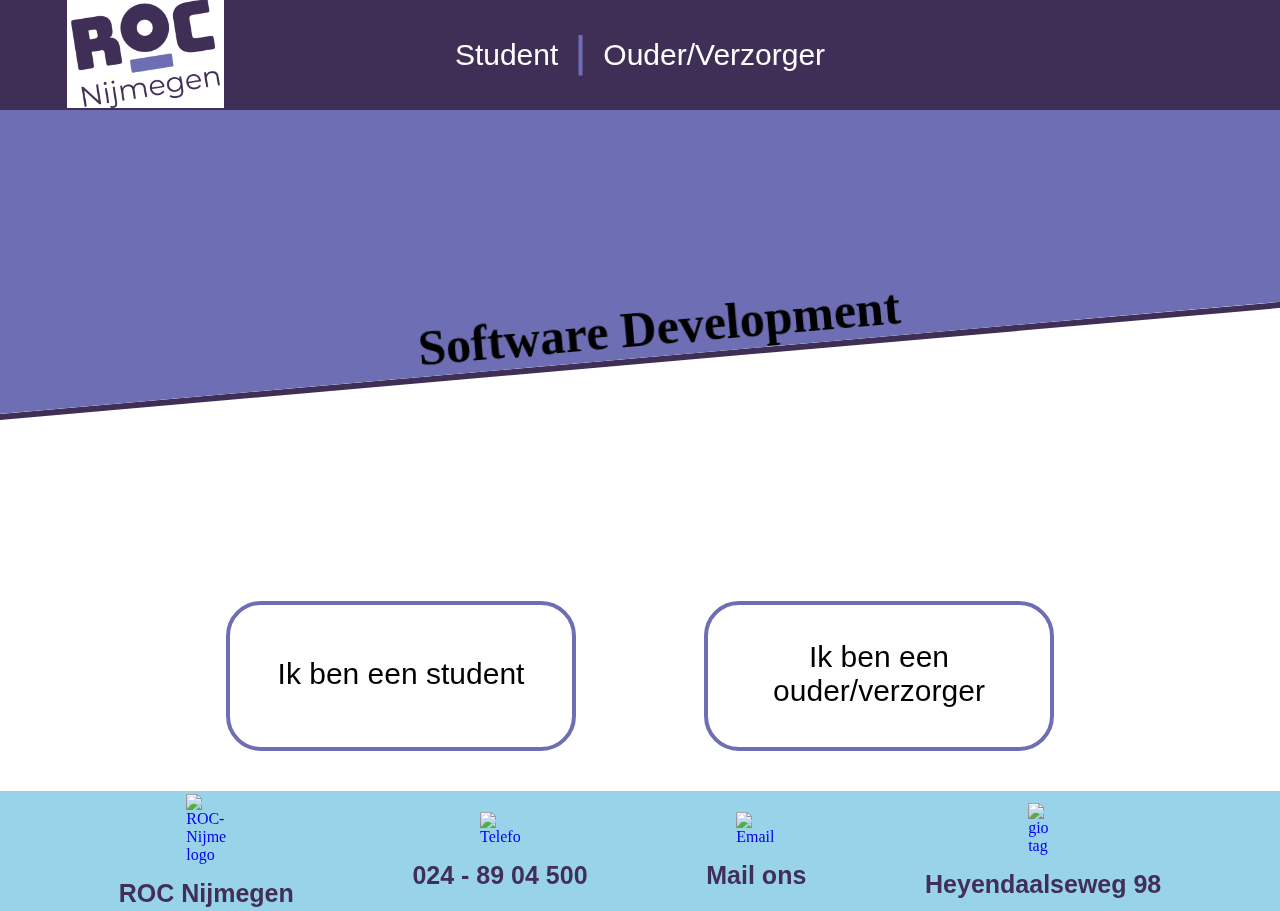
==== index.html @ 9a6e86d3 "Projectweek" ====
<!DOCTYPE html>
<html lang="en">
<head>
    <meta charset="UTF-8">
    <meta name="viewport" content="width=device-width, initial-scale=1.0">
    <title>Home | ROC</title>
    <link rel="stylesheet" href="style.css">
</head>
<body>

    <header class="center">
        <a href="index.html">
            <img class="logo" src="Images/roc-nijmegen-logo-2024.png" alt="Logo van ROC Nijmegen">
        </a>
        <nav class=" nav center">
            <a href="studenten.html" class="nav-txt">Student</a>
            <img class="" src="Images/nav-streep.png" alt="">
            <a href="ouders.html" class="nav-txt">Ouder/Verzorger</a>
        </nav>
        <div class="logo-box"></div>
    </header>

    <div class="spacing-container">
        <div class="rb-container center">
            <div class="rotated-box center column">
                <h1 class="login-txt">ROC</h1>
                <h1 class="login-txt2">Software Development</h1>
            </div>
        </div>
    </div>

    <div class="login-container center">
        <a href="studenten.html"><button class="login-button">
            <p class="button-txt">Ik ben een student</p>
            <img class="login-streep" src="Images/login-streep.png">
        </button></a>
        <a href="ouders.html"><button class="login-button">
            <p class="button-txt">Ik ben een ouder/verzorger</p>
            <img class="login-streep" src="Images/login-streep.png">
        </button></a>
    </div>

    <footer class="footer">
        <a class="footer-box" target="_blank" href="https://www.roc-nijmegen.nl/mbo-opleidingen/ict-media/ict/software-developer-bol">
            <img class="logo-footer-roc" src="images/roc-nijmegen-logo-2024.png" alt="ROC-Nijmegen logo">
            <p class="tekst-footer">ROC Nijmegen</p>
        </a>
        
        <a href="tel:0248904500" class="footer-box">
            <img class="logo-footer-phone"  src="images/phone_icon_136322.webp" alt="Telefoon">
            <p class="tekst-footer">024 - 89 04 500</p>
        </a>
        <a target="_blank" href="https://www.roc-nijmegen.nl/contact" class="footer-box">
            <img class="logo-footer-mail"  src="images/free-mail-icon-142-thumb.png" alt="Email">
            <p class="tekst-footer">Mail ons</p>
        </a>
        <a target="_blank" href="https://www.google.com/maps?client=opera&hs=zVE&sca_esv=709b511fa7f06afb&sxsrf=ADLYWIKxeBn1F6IumVu26MorHLXyTIJa-g:1731490968317&uact=5&gs_lp=[base64]&um=1&ie=UTF-8&fb=1&gl=nl&sa=X&geocode=KVkeg1hHCcdHMQU13ulMYWxg&daddr=Heyendaalseweg+98,+6525+EE+Nijmegen" class="footer-box">
            <img class="logo-footer-adderess"  src="images/25613.png" alt="gio tag">
            <p class="tekst-footer">Heyendaalseweg 98</p>
        </a>
      </footer>
</body>
</html>
---- style.css ----
* {
    padding: 0px;
    margin: 0px;
    overflow-x: hidden;
    cursor: default;
}

header {
    width: 100vw;
    height: 110px;
    background-color: #3F2E56;
    overflow-y: hidden;
}

nav {
    width: 65vw;
    height: 110px;
    background-color: #3F2E56;
}

.center {
    display: flex;
    align-items: center;
    justify-content: center;
}

.column {
    display: flex;
    flex-direction: column;
}

.row {
    display: flex;
    flex-direction: row;
}


.head-txt {
    font-family: Arial;
    font-size: 65px;
}

.sub-txt {
    font-family: Arial;
    font-size: 45px;
}

.crooked-bar {
    position: absolute;
    width: 150vw;
    height: auto;
    left: -500px;
    z-index: -1;
    top: 300px;
    overflow: hidden;
}

.jumpto {
    font-family: Arial;
    color: #ffffff;
}

.jumptolink {
    font-family: Arial;
    color: #ffffff;
    font-size: larger;
    text-decoration: none;
    transition: all 0.3s;
    font-size: 23px;
} .jumptolink:hover {
    color: #6E6EB4;
    transition: all 0.3s;
}

/* -----------------------------s1------------------------------ */

.logo {
    width: auto;
    height: 110px;
    background-color: #ffffff;
}

.nav {
    gap: 20px;
}

.nav-txt {
    font-family: Arial;
    font-size: 30px;
    color: #FFFFFF;
    cursor: pointer;
    transition: all 0.3s;
    text-decoration: none;
    text-align: center;
} .nav-txt:hover {
    scale: 1.1;
    transition: all 0.3s;
}

.logo-box {
    height: 110px;
    width: 157.14px;
}

/* -----------------------------s2------------------------------ */

.spacing-container {
    height: 450px;
}

.rb-container {
    width: 100vw;
}

.rotated-box {
    position: absolute;
    width: 120vw;
    height: 500px;
    background-color: #6E6EB4;
    transform: rotate(-5deg);
    z-index: -1;
    border-bottom: #3F2E56 solid 6px;
    justify-content: flex-end;
}

.login-txt {
    transform: translate(0, 155px);
    font-family: Arial;
    font-size: 75px;
    color: #3F2E56;
}

.login-txt2 {
    font-size: 50px;
}

/* -----------------------------s3------------------------------ */

.login-container {
    width: 100vw;
    gap: 10vw;
    flex-wrap: wrap;
    height: 231px;
}

.login-button {
    font-size: 30px;
    height: 150px;
    width: 350px;
    border-radius: 35px;
    cursor: pointer;
    border: solid #6E6EB4 4px;
    background-color: #ffffff;
    transition: all 0.3s;
}

.login-button:hover {
    background-color: #9e9e9e6b;
    transition: all 0.3s;
}

.button-txt {
    font-family: Arial;
    transform: translate(0, 15px);
    transition: all 0.5s;
}

.login-streep {
    width: 0px;
    height: 5px;
    transition: all 0.5s;
}

.login-button:hover .login-streep {
        transition: all 0.5s;
        width: 250px;
}

.login-button:hover .button-txt {
    transform: translate(0, 0);
    transition: all 0.5s;
}

/* -----------------------------s4------------------------------ */

.section-4 {
    height: 500px;
    width: 100vw;
    justify-content: space-evenly;
    flex-wrap: wrap;
    gap: 20px;
}

.parent-infotxt {
    color: #412F57;
    gap: 20px;
}

.double-row {
    width: 600px;
}

.parent-infosub {
    font-family: Arial;
}

.cutout {
    border-radius: 135px;
    height: 250px;
    width: 500px;
    border: solid 5px #000000;
    overflow-y: hidden;
}

.front-school {
    width: 500px;
    height: auto;
}

/* -----------------------------s5------------------------------ */

.section-5 {
    height: 500px;
    width: 100vw;
    gap: 75px;
}

.s5gap {
    gap: 8vw;
    flex-wrap: wrap;
}

.open-daybox {
    font-size: 30px;
    height: 150px;
    width: 350px;
    border-radius: 35px;
    cursor: pointer;
    border: solid #6E6EB4 4px;
    background-color: #ffffff;
    gap: 15px;
}

.odbox-txt1 {
    font-family: Arial;
}

.odbox-txt2 {
    font-family: Arial;
    font-size: 20px;
}

.odbox-txt3 {
    font-family: Arial;
    font-size: 25px;
}

/* -----------------------------s6------------------------------ */

.section-6 {
    height: 700px;
    width: 100vw;
    gap: 50px;
}

.important-info-head {
    width: 80vw;
}

.important-info-cont {
    gap: 250px;
}

.important-information {
    font-family: Arial;
    font-size: 25px;
}

.roc-logo2 {
    height: 400px;
    width: auto;
}

/* -----------------------------s7------------------------------ */

.section-7 {
    height: 700px;
    gap: 40px;
}

.internship-cont {
    width: 800px;
    gap: 25px;
    text-align: center;
}

.internship-text {
    border: solid #000000 3px;
    padding: 10px;
    border-radius: 25px;
    background-color: #6E6EB440;
    color: #412F57;
    font-family: Arial;
    font-size: 25px;
}

/* -----------------------------s8------------------------------ */

.section-8 {
height: 300px;
gap: 20px;
}

.books-txt {
    text-align: center;
    border: solid #000000 3px;
    padding: 10px;
    border-radius: 25px;
    background-color: #6E6EB420;
    color: #412F57;
    font-family: Arial;
    font-size: 25px;
    width: 900px;
}

/* ---------------------------Footer----------------------------- */

.footer {
    height: 120px;
    width: 100vw;
    background-color: #98D3EA;
    display: flex;
    flex-direction: row;
    justify-content: space-evenly;
}
 
.logo-footer-roc  {
    height: auto;
    width: 40px;
}
 
.logo-footer-adderess {
    height: auto;
    width: 30px;
}
 
.logo-footer-phone {
    height: auto;
    width: 40px;
}
 
.logo-footer-mail {
    height: auto;
    width: 40px;
}
 
.footer-box {
    display: flex;
    flex-direction: column;
    align-items: center;
    justify-content: center;
    gap: 15px;
    text-decoration: none;
}
 
.tekst-footer {
    font-size: 25px;
    font-family: "Arial Rounded MT Bold", "Helvetica Rounded", Arial, sans-serif;
    font-weight: bold;
    color: #412F57;
}

/* ----------------------------s10------------------------------ */

/* ---------------------------colors---------------------------- */

.purp {
    color: #3F2E56;
}

/* ---------------------------frames---------------------------- */

@media only screen and (max-width: 800px) {
    .login-txt {
        font-size: 50px;
        transform: translate(-10px, 120px);
    }

    .login-txt2 {
        font-size: 35px;
        transform: translate(-17.5px);
    }

    .nav {
        width: 0px;
        height: 0px;
    }
}
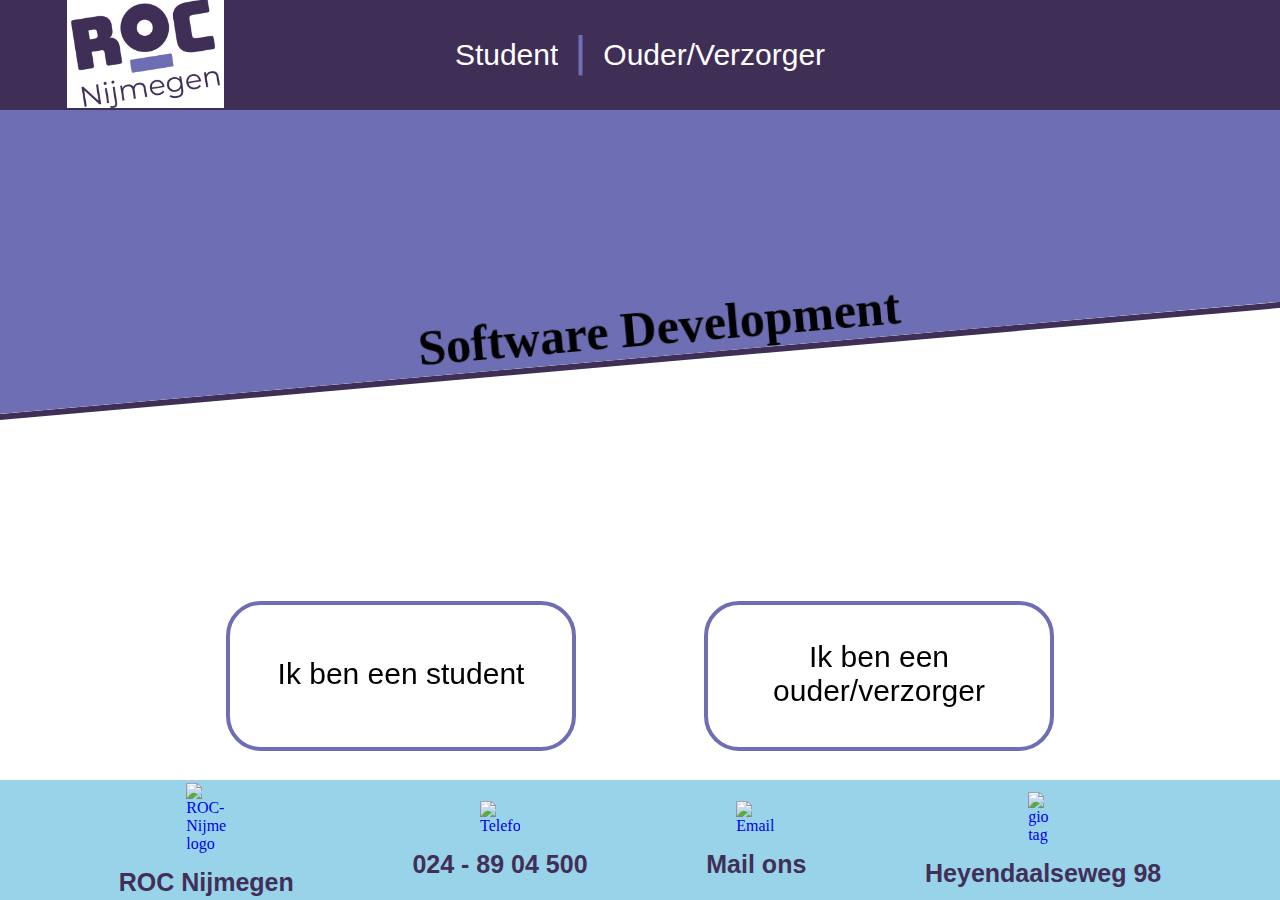
==== commit 6dfc0d07: "." ====
--- a/index.html
+++ b/index.html
@@ -4,7 +4,7 @@
     <meta charset="UTF-8">
     <meta name="viewport" content="width=device-width, initial-scale=1.0">
     <title>Home | ROC</title>
-    <link rel="stylesheet" href="style.css">
+    <link rel="stylesheet" href="css/style.css">
 </head>
 <body>
 
@@ -40,7 +40,7 @@
         </button></a>
     </div>
 
-    <footer class="footer">
+    <footer class="footer footermain">
         <a class="footer-box" target="_blank" href="https://www.roc-nijmegen.nl/mbo-opleidingen/ict-media/ict/software-developer-bol">
             <img class="logo-footer-roc" src="images/roc-nijmegen-logo-2024.png" alt="ROC-Nijmegen logo">
             <p class="tekst-footer">ROC Nijmegen</p>
--- a/css/style.css
+++ b/css/style.css
@@ -0,0 +1,521 @@
+* {
+    padding: 0px;
+    margin: 0px;
+    overflow-x: hidden;
+    cursor: default;
+}
+
+header {
+    width: 100vw;
+    height: 110px;
+    background-color: #3F2E56;
+    overflow-y: hidden;
+}
+
+nav {
+    width: 65vw;
+    height: 110px;
+    background-color: #3F2E56;
+}
+
+.center {
+    display: flex;
+    align-items: center;
+    justify-content: center;
+}
+
+.column {
+    display: flex;
+    flex-direction: column;
+}
+
+.row {
+    display: flex;
+    flex-direction: row;
+}
+
+
+.head-txt {
+    font-family: Arial;
+    font-size: 65px;
+}
+
+.sub-txt {
+    font-family: Arial;
+    font-size: 45px;
+}
+
+.crooked-bar {
+    position: absolute;
+    width: 150vw;
+    height: auto;
+    left: -500px;
+    z-index: -1;
+    top: 300px;
+}
+
+.jumpto {
+    font-family: Arial;
+    color: #ffffff;
+}
+
+.jumptolink {
+    font-family: Arial;
+    color: #ffffff;
+    font-size: larger;
+    text-decoration: none;
+    transition: all 0.3s;
+    font-size: 23px;
+    cursor: pointer;
+} .jumptolink:hover {
+    color: #6E6EB4;
+    transition: all 0.3s;
+}
+
+/* -----------------------------s1------------------------------ */
+
+.logo {
+    width: auto;
+    height: 110px;
+    background-color: #ffffff;
+    cursor: pointer;
+}
+
+.nav {
+    gap: 20px;
+}
+
+.nav-txt {
+    font-family: Arial;
+    font-size: 30px;
+    color: #FFFFFF;
+    cursor: pointer;
+    transition: all 0.3s;
+    text-decoration: none;
+    text-align: center;
+} .nav-txt:hover {
+    scale: 1.1;
+    transition: all 0.3s;
+}
+
+.logo-box {
+    height: 110px;
+    width: 157.14px;
+}
+
+/* -----------------------------s2------------------------------ */
+
+.spacing-container {
+    height: 450px;
+}
+
+.rb-container {
+    width: 100vw;
+}
+
+.rotated-box {
+    position: absolute;
+    width: 120vw;
+    height: 500px;
+    background-color: #6E6EB4;
+    transform: rotate(-5deg);
+    z-index: -1;
+    border-bottom: #3F2E56 solid 6px;
+    justify-content: flex-end;
+}
+
+.login-txt {
+    transform: translate(0, 155px);
+    font-family: Arial;
+    font-size: 75px;
+    color: #3F2E56;
+}
+
+.login-txt2 {
+    font-size: 50px;
+}
+
+/* -----------------------------s3------------------------------ */
+
+.login-container {
+    width: 100vw;
+    gap: 10vw;
+    flex-wrap: wrap;
+    height: 231px;
+}
+
+.login-button {
+    font-size: 30px;
+    height: 150px;
+    width: 350px;
+    border-radius: 35px;
+    cursor: pointer;
+    border: solid #6E6EB4 4px;
+    background-color: #ffffff;
+    transition: all 0.3s;
+}
+
+.login-button:hover {
+    background-color: #9e9e9e6b;
+    transition: all 0.3s;
+}
+
+.button-txt {
+    font-family: Arial;
+    transform: translate(0, 15px);
+    transition: all 0.5s;
+}
+
+.login-streep {
+    width: 0px;
+    height: 5px;
+    transition: all 0.5s;
+}
+
+.login-button:hover .login-streep {
+        transition: all 0.5s;
+        width: 250px;
+}
+
+.login-button:hover .button-txt {
+    transform: translate(0, 0);
+    transition: all 0.5s;
+}
+
+/* -----------------------------s4------------------------------ */
+
+.section-4 {
+    height: 500px;
+    width: 100vw;
+    justify-content: space-evenly;
+    flex-wrap: wrap;
+    gap: 20px;
+}
+
+.parent-infotxt {
+    color: #412F57;
+    gap: 20px;
+}
+
+.double-row {
+    width: 600px;
+}
+
+.parent-infosub {
+    font-family: Arial;
+}
+
+.cutout {
+    border-radius: 135px;
+    height: 250px;
+    width: 500px;
+    border: solid 5px #000000;
+    overflow-y: hidden;
+}
+
+.front-school {
+    width: 500px;
+    height: auto;
+}
+
+/* -----------------------------s5------------------------------ */
+
+.section-5 {
+    height: 500px;
+    width: 100vw;
+    gap: 75px;
+}
+
+.s5gap {
+    gap: 8vw;
+    flex-wrap: wrap;
+}
+
+.open-daybox {
+    font-size: 30px;
+    height: 150px;
+    width: 350px;
+    border-radius: 35px;
+    cursor: pointer;
+    border: solid #6E6EB4 4px;
+    background-color: #ffffff;
+    gap: 15px;
+}
+
+.odbox-txt1 {
+    font-family: Arial;
+}
+
+.odbox-txt2 {
+    font-family: Arial;
+    font-size: 20px;
+}
+
+.odbox-txt3 {
+    font-family: Arial;
+    font-size: 25px;
+}
+
+/* -----------------------------s6------------------------------ */
+
+.section-6 {
+    width: 100vw;
+    height: 500px;
+    display: flex;
+    flex-direction: column;
+    align-items: center;
+    justify-content: center;
+    gap: 25px;
+}
+ 
+.hoofd-tekst-talen {
+    font-size: 55px;
+    font-family: "Arial Rounded MT Bold", "Helvetica Rounded", Arial, sans-serif;
+    font-weight: bold;
+    color: #412F57;
+}
+ 
+.box-talen1 {
+    width: fit-content;
+    height: 66px;
+    border-radius: 33px;
+    background-color: #6e6eb458;
+    display: flex;
+    flex-direction: column;
+    align-items: center;
+    justify-content: center;
+    margin-top: 50px;
+    border: 3px #000000 solid;
+    padding-left: 43px;
+    padding-right: 43px;
+}
+ 
+.tekst-box-talen1 {
+    font-size: 35px;
+    font-family: "Arial Rounded MT Bold", "Helvetica Rounded", Arial, sans-serif;
+    font-weight: bold;
+    color: #412F57;
+}
+ 
+.tekst-box-talen2 {
+    font-size: 35px;
+    font-family: "Arial Rounded MT Bold", "Helvetica Rounded", Arial, sans-serif;
+    font-weight: bold;
+    color: #412F57;
+}
+ 
+.box-talen2 {
+    width: auto;
+    height: 66px;
+    border-radius: 33px;
+    background-color: #6e6eb458;
+    display: flex;
+    flex-direction: column;
+    align-items: center;
+    justify-content: center;
+    border: 3px #000000 solid;
+    gap: 20px;
+    padding-left: 43px;
+    padding-right: 43px;
+}
+
+/* -----------------------------s7------------------------------ */
+
+.section-7 {
+    height: 700px;
+    width: 100vw;
+    gap: 50px;
+}
+
+.important-info-head {
+    width: 80vw;
+}
+
+.important-info-cont {
+    gap: 250px;
+}
+
+.important-information {
+    font-family: Arial;
+    font-size: 25px;
+}
+
+.roc-logo2 {
+    height: 500px;
+    width: auto;
+}
+
+/* -----------------------------s8------------------------------ */
+
+.section-8 {
+    width: 100vw;
+    height: 500px;
+    display: flex;
+    flex-direction: column;
+    align-items: center;
+    justify-content: center;
+    gap: 25px;
+}
+ 
+.tekst-sport-op-maat {
+    height: auto;
+    width: 1500px;
+    display: flex;
+    flex-direction: column;
+    align-items: center;
+    justify-content: center;
+    text-align: center;
+    gap: 55px;
+}
+ 
+.tekst-sport-op-maat-hoofd {
+    font-size: 45px;
+    font-family: "Arial Rounded MT Bold", "Helvetica Rounded", Arial, sans-serif;
+    font-weight: bold;
+    color: #412F57;
+}
+ 
+.tekst-sport-op-maat-tekst {
+    font-size: 25px;
+    font-family: "Arial Rounded MT Bold", "Helvetica Rounded", Arial, sans-serif;
+    font-weight: bold;
+    color: #412F57;
+}
+
+/* -----------------------------s9------------------------------ */
+
+.section-9-row {
+    width: 100vw;
+    justify-content: space-evenly;
+
+}
+
+.internship-box {
+    height: 700px;
+    width: 400px;
+    background-color: #6e6eb485;
+    border-radius: 50px;
+    border: solid #000000 3px;
+    justify-content: space-evenly;
+    text-align: center;
+    font-size: 30px;
+    font-family: Arial;
+    padding: 30px;
+}
+
+.section-9-column {
+    height: 700px;
+    gap: 40px;
+}
+
+.internship-cont {
+    width: 800px;
+    gap: 25px;
+    text-align: center;
+}
+
+.internship-text {
+    border: solid #000000 3px;
+    padding: 10px;
+    border-radius: 25px;
+    background-color: #6E6EB440;
+    color: #412F57;
+    font-family: Arial;
+    font-size: 25px;
+}
+
+/* -----------------------------s10------------------------------ */
+
+.section-10 {
+height: 300px;
+gap: 20px;
+}
+
+.books-txt {
+    text-align: center;
+    border: solid #000000 3px;
+    padding: 10px;
+    border-radius: 25px;
+    background-color: #6E6EB420;
+    color: #412F57;
+    font-family: Arial;
+    font-size: 25px;
+    width: 900px;
+}
+
+/* ---------------------------Footer----------------------------- */
+
+.footer {
+    height: 120px;
+    width: 100vw;
+    background-color: #98D3EA;
+    display: flex;
+    flex-direction: row;
+    justify-content: space-evenly;
+}
+
+.footermain {
+    position: absolute;
+    bottom: 0;
+}
+ 
+.logo-footer-roc  {
+    height: auto;
+    width: 40px;
+}
+ 
+.logo-footer-adderess {
+    height: auto;
+    width: 30px;
+}
+ 
+.logo-footer-phone {
+    height: auto;
+    width: 40px;
+}
+ 
+.logo-footer-mail {
+    height: auto;
+    width: 40px;
+}
+ 
+.footer-box {
+    display: flex;
+    flex-direction: column;
+    align-items: center;
+    justify-content: center;
+    gap: 15px;
+    text-decoration: none;
+}
+ 
+.tekst-footer {
+    font-size: 25px;
+    font-family: "Arial Rounded MT Bold", "Helvetica Rounded", Arial, sans-serif;
+    font-weight: bold;
+    color: #412F57;
+}
+
+/* ---------------------------colors---------------------------- */
+
+.purp {
+    color: #3F2E56;
+}
+
+/* ---------------------------frames---------------------------- */
+
+@media only screen and (max-width: 800px) {
+    .login-txt {
+        font-size: 50px;
+        transform: translate(-10px, 120px);
+    }
+
+    .login-txt2 {
+        font-size: 35px;
+        transform: translate(-17.5px);
+    }
+
+    .nav {
+        width: 0px;
+        height: 0px;
+    }
+}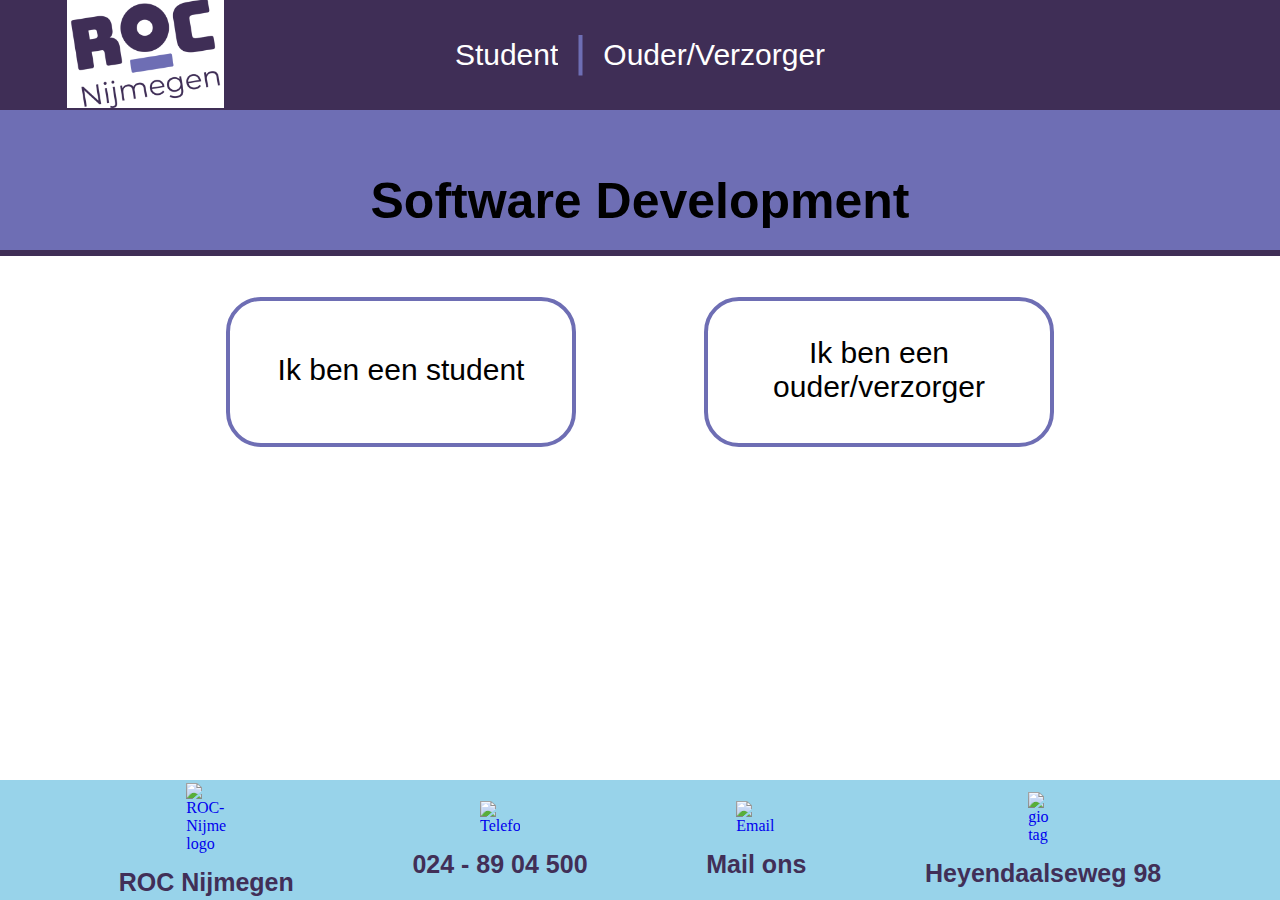
==== commit 104eb295: "." ====
--- a/index.html
+++ b/index.html
@@ -20,13 +20,8 @@
         <div class="logo-box"></div>
     </header>
 
-    <div class="spacing-container">
-        <div class="rb-container center">
-            <div class="rotated-box center column">
-                <h1 class="login-txt">ROC</h1>
-                <h1 class="login-txt2">Software Development</h1>
-            </div>
-        </div>
+    <div class="straight-box center column">
+        <h1 class="login-txt">Software Development</h1>
     </div>
 
     <div class="login-container center">
--- a/css/style.css
+++ b/css/style.css
@@ -43,15 +43,6 @@
 .sub-txt {
     font-family: Arial;
     font-size: 45px;
-}
-
-.crooked-bar {
-    position: absolute;
-    width: 150vw;
-    height: auto;
-    left: -500px;
-    z-index: -1;
-    top: 300px;
 }
 
 .jumpto {
@@ -105,34 +96,18 @@
 
 /* -----------------------------s2------------------------------ */
 
-.spacing-container {
-    height: 450px;
-}
-
-.rb-container {
-    width: 100vw;
-}
-
-.rotated-box {
-    position: absolute;
-    width: 120vw;
-    height: 500px;
+.straight-box {
+    width: 100vw;
+    height: 120px;
     background-color: #6E6EB4;
-    transform: rotate(-5deg);
-    z-index: -1;
     border-bottom: #3F2E56 solid 6px;
     justify-content: flex-end;
+    padding-bottom: 20px;
 }
 
 .login-txt {
-    transform: translate(0, 155px);
-    font-family: Arial;
-    font-size: 75px;
-    color: #3F2E56;
-}
-
-.login-txt2 {
     font-size: 50px;
+    font-family: Arial;
 }
 
 /* -----------------------------s3------------------------------ */
@@ -236,7 +211,6 @@
     height: 150px;
     width: 350px;
     border-radius: 35px;
-    cursor: pointer;
     border: solid #6E6EB4 4px;
     background-color: #ffffff;
     gap: 15px;
@@ -328,7 +302,7 @@
 }
 
 .important-info-head {
-    width: 80vw;
+    width: 1300px;
 }
 
 .important-info-cont {
@@ -462,21 +436,25 @@
 .logo-footer-roc  {
     height: auto;
     width: 40px;
+    cursor: pointer;
 }
  
 .logo-footer-adderess {
     height: auto;
     width: 30px;
+    cursor: pointer;
 }
  
 .logo-footer-phone {
     height: auto;
     width: 40px;
+    cursor: pointer;
 }
  
 .logo-footer-mail {
     height: auto;
     width: 40px;
+    cursor: pointer;
 }
  
 .footer-box {
@@ -486,6 +464,7 @@
     justify-content: center;
     gap: 15px;
     text-decoration: none;
+    cursor: pointer;
 }
  
 .tekst-footer {
@@ -493,6 +472,7 @@
     font-family: "Arial Rounded MT Bold", "Helvetica Rounded", Arial, sans-serif;
     font-weight: bold;
     color: #412F57;
+    cursor: pointer;
 }
 
 /* ---------------------------colors---------------------------- */
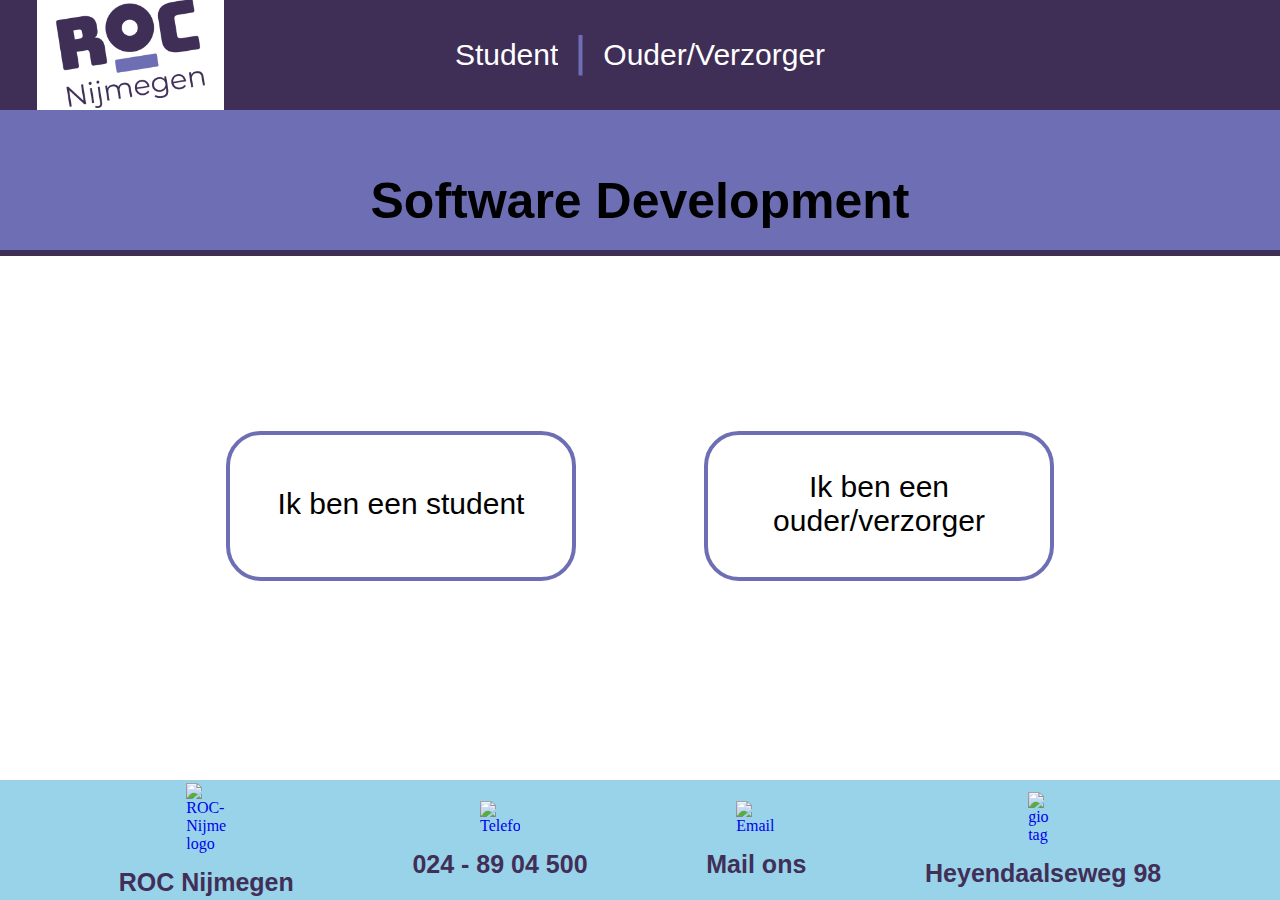
==== commit 36f3cb92: "." ====
--- a/index.html
+++ b/index.html
@@ -8,7 +8,7 @@
 </head>
 <body>
 
-    <header class="center">
+    <header class="header center">
         <a href="index.html">
             <img class="logo" src="Images/roc-nijmegen-logo-2024.png" alt="Logo van ROC Nijmegen">
         </a>
--- a/css/style.css
+++ b/css/style.css
@@ -70,6 +70,11 @@
     height: 110px;
     background-color: #ffffff;
     cursor: pointer;
+    padding: 15px;
+}
+
+.header {
+    overflow: hidden;
 }
 
 .nav {
@@ -92,6 +97,7 @@
 .logo-box {
     height: 110px;
     width: 157.14px;
+    padding: 15px;
 }
 
 /* -----------------------------s2------------------------------ */
@@ -116,7 +122,7 @@
     width: 100vw;
     gap: 10vw;
     flex-wrap: wrap;
-    height: 231px;
+    height: 500px;
 }
 
 .login-button {
@@ -196,7 +202,7 @@
 /* -----------------------------s5------------------------------ */
 
 .section-5 {
-    height: 500px;
+    height: fit-content;
     width: 100vw;
     gap: 75px;
 }
@@ -230,6 +236,17 @@
     font-size: 25px;
 }
 
+.buddy-daybox {
+    width: 800px;
+    border: #6E6EB4 4px solid;
+    background-color: #ffffff;
+    padding: 30px;
+    border-radius: 35px;
+    font-family: Arial;
+    font-size: 25px;
+    text-align: center;
+}
+
 /* -----------------------------s6------------------------------ */
 
 .section-6 {
@@ -317,6 +334,7 @@
 .roc-logo2 {
     height: 500px;
     width: auto;
+    border-radius: 50px;
 }
 
 /* -----------------------------s8------------------------------ */
@@ -417,6 +435,35 @@
     width: 900px;
 }
 
+/* -----------------------------s11------------------------------ */
+
+.laptop-border {
+    height: 400px;
+    border-radius: 50px;
+}
+
+/* -----------------------------s12------------------------------ */
+
+.speedup-cont {
+    height: 400px;
+    gap: 25px;
+}
+
+.speedup-head {
+    font-family: Arial;
+}
+
+.speedup-txt {
+    font-family: Arial;
+    font-size: 25px;
+    width: 900px;
+    border: solid #000000 3px;
+    padding: 10px;
+    border-radius: 25px;
+    background-color: #6E6EB420;
+    text-align: center;
+}
+
 /* ---------------------------Footer----------------------------- */
 
 .footer {
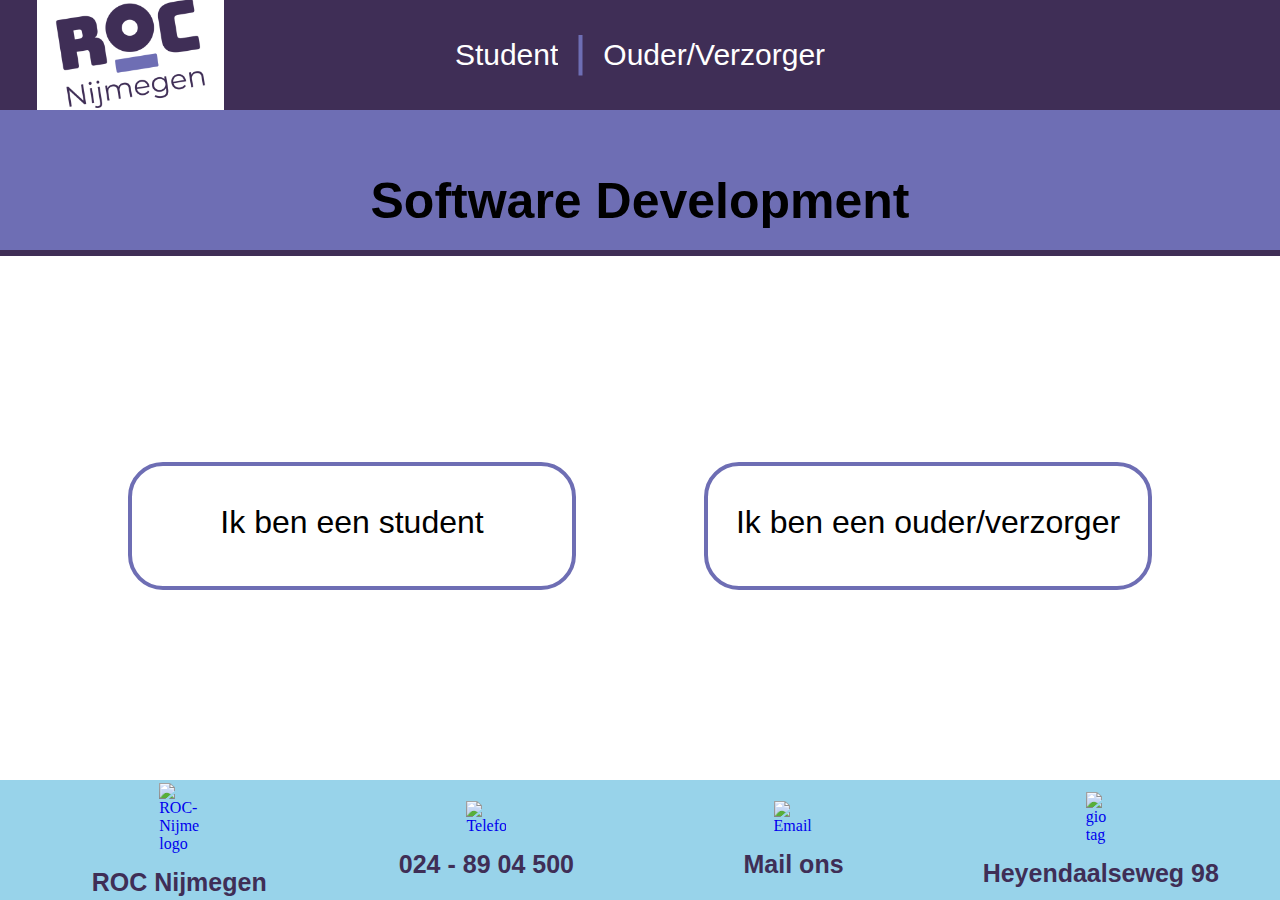
==== commit 50666a14: "final version (i think)" ====
--- a/index.html
+++ b/index.html
@@ -20,38 +20,38 @@
         <div class="logo-box"></div>
     </header>
 
-    <div class="straight-box center column">
-        <h1 class="login-txt">Software Development</h1>
+    <div class="section-1 center column">
+        <h1 class="top-txt">Software Development</h1>
     </div>
 
-    <div class="login-container center">
+    <div class="section-2 center">
         <a href="studenten.html"><button class="login-button">
             <p class="button-txt">Ik ben een student</p>
-            <img class="login-streep" src="Images/login-streep.png">
+            <img class="login-bar" src="Images/login-streep.png">
         </button></a>
         <a href="ouders.html"><button class="login-button">
             <p class="button-txt">Ik ben een ouder/verzorger</p>
-            <img class="login-streep" src="Images/login-streep.png">
+            <img class="login-bar" src="Images/login-streep.png">
         </button></a>
     </div>
 
     <footer class="footer footermain">
         <a class="footer-box" target="_blank" href="https://www.roc-nijmegen.nl/mbo-opleidingen/ict-media/ict/software-developer-bol">
             <img class="logo-footer-roc" src="images/roc-nijmegen-logo-2024.png" alt="ROC-Nijmegen logo">
-            <p class="tekst-footer">ROC Nijmegen</p>
+            <p class="txt-footer purp">ROC Nijmegen</p>
         </a>
         
         <a href="tel:0248904500" class="footer-box">
             <img class="logo-footer-phone"  src="images/phone_icon_136322.webp" alt="Telefoon">
-            <p class="tekst-footer">024 - 89 04 500</p>
+            <p class="txt-footer purp">024 - 89 04 500</p>
         </a>
         <a target="_blank" href="https://www.roc-nijmegen.nl/contact" class="footer-box">
             <img class="logo-footer-mail"  src="images/free-mail-icon-142-thumb.png" alt="Email">
-            <p class="tekst-footer">Mail ons</p>
+            <p class="txt-footer purp">Mail ons</p>
         </a>
         <a target="_blank" href="https://www.google.com/maps?client=opera&hs=zVE&sca_esv=709b511fa7f06afb&sxsrf=ADLYWIKxeBn1F6IumVu26MorHLXyTIJa-g:1731490968317&uact=5&gs_lp=[base64]&um=1&ie=UTF-8&fb=1&gl=nl&sa=X&geocode=KVkeg1hHCcdHMQU13ulMYWxg&daddr=Heyendaalseweg+98,+6525+EE+Nijmegen" class="footer-box">
             <img class="logo-footer-adderess"  src="images/25613.png" alt="gio tag">
-            <p class="tekst-footer">Heyendaalseweg 98</p>
+            <p class="txt-footer purp">Heyendaalseweg 98</p>
         </a>
       </footer>
 </body>
--- a/css/style.css
+++ b/css/style.css
@@ -1,3 +1,5 @@
+/* ----------------------------Main----------------------------- */
+
 * {
     padding: 0px;
     margin: 0px;
@@ -10,13 +12,15 @@
     height: 110px;
     background-color: #3F2E56;
     overflow-y: hidden;
+    position: fixed;
 }
 
 nav {
     width: 65vw;
     height: 110px;
-    background-color: #3F2E56;
-}
+}
+
+/* ---------------------------General--------------------------- */
 
 .center {
     display: flex;
@@ -34,36 +38,17 @@
     flex-direction: row;
 }
 
-
 .head-txt {
-    font-family: Arial;
+    font-family: "Arial Rounded MT Bold", "Helvetica Rounded", Arial, sans-serif;
     font-size: 65px;
 }
 
 .sub-txt {
-    font-family: Arial;
+    font-family: "Arial Rounded MT Bold", "Helvetica Rounded", Arial, sans-serif;
     font-size: 45px;
 }
 
-.jumpto {
-    font-family: Arial;
-    color: #ffffff;
-}
-
-.jumptolink {
-    font-family: Arial;
-    color: #ffffff;
-    font-size: larger;
-    text-decoration: none;
-    transition: all 0.3s;
-    font-size: 23px;
-    cursor: pointer;
-} .jumptolink:hover {
-    color: #6E6EB4;
-    transition: all 0.3s;
-}
-
-/* -----------------------------s1------------------------------ */
+/* ---------------------------Header--------------------------- */
 
 .logo {
     width: auto;
@@ -73,24 +58,25 @@
     padding: 15px;
 }
 
-.header {
-    overflow: hidden;
-}
-
 .nav {
     gap: 20px;
 }
 
-.nav-txt {
-    font-family: Arial;
-    font-size: 30px;
-    color: #FFFFFF;
-    cursor: pointer;
-    transition: all 0.3s;
+.jumpto {
+    font-family: "Arial Rounded MT Bold", "Helvetica Rounded", Arial, sans-serif;
+    color: #ffffff;
+}
+
+.jumptolink {
+    font-family: "Arial Rounded MT Bold", "Helvetica Rounded", Arial, sans-serif;
+    color: #ffffff;
+    font-size: larger;
     text-decoration: none;
-    text-align: center;
-} .nav-txt:hover {
-    scale: 1.1;
+    transition: all 0.3s;
+    font-size: 23px;
+    cursor: pointer;
+}.jumptolink:hover {
+    color: #6E6EB4;
     transition: all 0.3s;
 }
 
@@ -100,72 +86,79 @@
     padding: 15px;
 }
 
-/* -----------------------------s2------------------------------ */
-
-.straight-box {
-    width: 100vw;
-    height: 120px;
+.nav-txt {
+    font-family: "Arial Rounded MT Bold", "Helvetica Rounded", Arial, sans-serif;
+    font-size: 30px;
+    color: #FFFFFF;
+    cursor: pointer;
+    transition: all 0.3s;
+    text-decoration: none;
+    text-align: center;
+}.nav-txt:hover {
+    color: #6E6EB4;
+    transition: all 0.3s;
+}
+
+/* -----------------------------s1------------------------------ */
+
+.section-1 {
+    width: 100vw;
+    height: 230px;
     background-color: #6E6EB4;
     border-bottom: #3F2E56 solid 6px;
     justify-content: flex-end;
     padding-bottom: 20px;
 }
 
-.login-txt {
+.top-txt {
     font-size: 50px;
-    font-family: Arial;
-}
-
-/* -----------------------------s3------------------------------ */
-
-.login-container {
+    font-family: "Arial Rounded MT Bold", "Helvetica Rounded", Arial, sans-serif;
+}
+
+/* -----------------------------s2------------------------------ */
+
+.section-2 {
     width: 100vw;
     gap: 10vw;
     flex-wrap: wrap;
-    height: 500px;
-}
-
-.login-button {
-    font-size: 30px;
-    height: 150px;
-    width: 350px;
-    border-radius: 35px;
-    cursor: pointer;
-    border: solid #6E6EB4 4px;
-    background-color: #ffffff;
-    transition: all 0.3s;
-}
-
-.login-button:hover {
-    background-color: #9e9e9e6b;
-    transition: all 0.3s;
+    height: 60vh;
 }
 
 .button-txt {
-    font-family: Arial;
+    font-family: "Arial Rounded MT Bold", "Helvetica Rounded", Arial, sans-serif;
     transform: translate(0, 15px);
     transition: all 0.5s;
-}
-
-.login-streep {
+}.login-button:hover .button-txt {
+    transform: translate(0, 0);
+    transition: all 0.5s;
+}
+
+.login-bar {
     width: 0px;
     height: 5px;
     transition: all 0.5s;
-}
-
-.login-button:hover .login-streep {
-        transition: all 0.5s;
-        width: 250px;
-}
-
-.login-button:hover .button-txt {
-    transform: translate(0, 0);
+}.login-button:hover .login-bar {
     transition: all 0.5s;
-}
-
-/* -----------------------------s4------------------------------ */
-
-.section-4 {
+    width: 25vw;
+}
+
+.login-button {
+    font-size: 2.5vw;
+    height: 10vw;
+    width: 35vw;
+    border-radius: 35px;
+    cursor: pointer;
+    border: solid #6E6EB4 4px;
+    background-color: #ffffff;
+    transition: all 0.3s;
+}.login-button:hover {
+    background-color: #9e9e9e6b;
+    transition: all 0.3s;
+}
+
+/* -----------------------------s3------------------------------ */
+
+.section-3 {
     height: 500px;
     width: 100vw;
     justify-content: space-evenly;
@@ -174,7 +167,6 @@
 }
 
 .parent-infotxt {
-    color: #412F57;
     gap: 20px;
 }
 
@@ -183,7 +175,7 @@
 }
 
 .parent-infosub {
-    font-family: Arial;
+    font-family: "Arial Rounded MT Bold", "Helvetica Rounded", Arial, sans-serif;
 }
 
 .cutout {
@@ -199,15 +191,15 @@
     height: auto;
 }
 
-/* -----------------------------s5------------------------------ */
-
-.section-5 {
-    height: fit-content;
+/* -----------------------------s4------------------------------ */
+
+.section-4 {
+    height: 900px;
     width: 100vw;
     gap: 75px;
 }
 
-.s5gap {
+.s4gap {
     gap: 8vw;
     flex-wrap: wrap;
 }
@@ -223,16 +215,16 @@
 }
 
 .odbox-txt1 {
-    font-family: Arial;
+    font-family: "Arial Rounded MT Bold", "Helvetica Rounded", Arial, sans-serif;
 }
 
 .odbox-txt2 {
-    font-family: Arial;
+    font-family: "Arial Rounded MT Bold", "Helvetica Rounded", Arial, sans-serif;
     font-size: 20px;
 }
 
 .odbox-txt3 {
-    font-family: Arial;
+    font-family: "Arial Rounded MT Bold", "Helvetica Rounded", Arial, sans-serif;
     font-size: 25px;
 }
 
@@ -242,14 +234,14 @@
     background-color: #ffffff;
     padding: 30px;
     border-radius: 35px;
-    font-family: Arial;
-    font-size: 25px;
-    text-align: center;
-}
-
-/* -----------------------------s6------------------------------ */
-
-.section-6 {
+    font-family: "Arial Rounded MT Bold", "Helvetica Rounded", Arial, sans-serif;
+    font-size: 25px;
+    text-align: center;
+}
+
+/* -----------------------------s5------------------------------ */
+
+.section-5 {
     width: 100vw;
     height: 500px;
     display: flex;
@@ -259,60 +251,35 @@
     gap: 25px;
 }
  
-.hoofd-tekst-talen {
+.head-txt-languages {
     font-size: 55px;
     font-family: "Arial Rounded MT Bold", "Helvetica Rounded", Arial, sans-serif;
     font-weight: bold;
-    color: #412F57;
-}
- 
-.box-talen1 {
+    margin-bottom: 20px;
+}
+ 
+.box-languages {
     width: fit-content;
     height: 66px;
     border-radius: 33px;
-    background-color: #6e6eb458;
-    display: flex;
-    flex-direction: column;
-    align-items: center;
-    justify-content: center;
-    margin-top: 50px;
-    border: 3px #000000 solid;
-    padding-left: 43px;
-    padding-right: 43px;
-}
- 
-.tekst-box-talen1 {
-    font-size: 35px;
-    font-family: "Arial Rounded MT Bold", "Helvetica Rounded", Arial, sans-serif;
-    font-weight: bold;
-    color: #412F57;
-}
- 
-.tekst-box-talen2 {
-    font-size: 35px;
-    font-family: "Arial Rounded MT Bold", "Helvetica Rounded", Arial, sans-serif;
-    font-weight: bold;
-    color: #412F57;
-}
- 
-.box-talen2 {
-    width: auto;
-    height: 66px;
-    border-radius: 33px;
-    background-color: #6e6eb458;
     display: flex;
     flex-direction: column;
     align-items: center;
     justify-content: center;
     border: 3px #000000 solid;
-    gap: 20px;
     padding-left: 43px;
     padding-right: 43px;
 }
-
-/* -----------------------------s7------------------------------ */
-
-.section-7 {
+ 
+.tekst-box-languages {
+    font-size: 35px;
+    font-family: "Arial Rounded MT Bold", "Helvetica Rounded", Arial, sans-serif;
+    font-weight: bold;
+}
+
+/* -----------------------------s6------------------------------ */
+
+.section-6 {
     height: 700px;
     width: 100vw;
     gap: 50px;
@@ -327,7 +294,7 @@
 }
 
 .important-information {
-    font-family: Arial;
+    font-family: "Arial Rounded MT Bold", "Helvetica Rounded", Arial, sans-serif;
     font-size: 25px;
 }
 
@@ -337,9 +304,9 @@
     border-radius: 50px;
 }
 
-/* -----------------------------s8------------------------------ */
-
-.section-8 {
+/* -----------------------------s7------------------------------ */
+
+.section-7 {
     width: 100vw;
     height: 500px;
     display: flex;
@@ -349,7 +316,7 @@
     gap: 25px;
 }
  
-.tekst-sport-op-maat {
+.txtbox-som {
     height: auto;
     width: 1500px;
     display: flex;
@@ -360,26 +327,24 @@
     gap: 55px;
 }
  
-.tekst-sport-op-maat-hoofd {
+.head-txt-som {
     font-size: 45px;
     font-family: "Arial Rounded MT Bold", "Helvetica Rounded", Arial, sans-serif;
     font-weight: bold;
-    color: #412F57;
-}
- 
-.tekst-sport-op-maat-tekst {
+}
+ 
+.txt-som {
     font-size: 25px;
     font-family: "Arial Rounded MT Bold", "Helvetica Rounded", Arial, sans-serif;
     font-weight: bold;
-    color: #412F57;
-}
-
-/* -----------------------------s9------------------------------ */
-
-.section-9-row {
+}
+
+/* -----------------------------s8------------------------------ */
+
+.section-8 {
     width: 100vw;
     justify-content: space-evenly;
-
+    height: 1000px;
 }
 
 .internship-box {
@@ -391,11 +356,11 @@
     justify-content: space-evenly;
     text-align: center;
     font-size: 30px;
-    font-family: Arial;
+    font-family: "Arial Rounded MT Bold", "Helvetica Rounded", Arial, sans-serif;
     padding: 30px;
 }
 
-.section-9-column {
+.section-8-column {
     height: 700px;
     gap: 40px;
 }
@@ -411,16 +376,15 @@
     padding: 10px;
     border-radius: 25px;
     background-color: #6E6EB440;
-    color: #412F57;
-    font-family: Arial;
-    font-size: 25px;
-}
-
-/* -----------------------------s10------------------------------ */
-
-.section-10 {
-height: 300px;
-gap: 20px;
+    font-family: "Arial Rounded MT Bold", "Helvetica Rounded", Arial, sans-serif;
+    font-size: 25px;
+}
+
+/* -----------------------------s9------------------------------ */
+
+.section-9 {
+    height: 300px;
+    gap: 20px;
 }
 
 .books-txt {
@@ -429,32 +393,31 @@
     padding: 10px;
     border-radius: 25px;
     background-color: #6E6EB420;
-    color: #412F57;
-    font-family: Arial;
+    font-family: "Arial Rounded MT Bold", "Helvetica Rounded", Arial, sans-serif;
     font-size: 25px;
     width: 900px;
 }
 
-/* -----------------------------s11------------------------------ */
+/* -----------------------------s10------------------------------ */
 
 .laptop-border {
     height: 400px;
     border-radius: 50px;
 }
 
-/* -----------------------------s12------------------------------ */
-
-.speedup-cont {
+/* -----------------------------s11------------------------------ */
+
+.section-11 {
     height: 400px;
     gap: 25px;
 }
 
 .speedup-head {
-    font-family: Arial;
+    font-family: "Arial Rounded MT Bold", "Helvetica Rounded", Arial, sans-serif;
 }
 
 .speedup-txt {
-    font-family: Arial;
+    font-family: "Arial Rounded MT Bold", "Helvetica Rounded", Arial, sans-serif;
     font-size: 25px;
     width: 900px;
     border: solid #000000 3px;
@@ -512,14 +475,19 @@
     gap: 15px;
     text-decoration: none;
     cursor: pointer;
-}
- 
-.tekst-footer {
+    width: 20vw;
+}
+ 
+.txt-footer {
     font-size: 25px;
     font-family: "Arial Rounded MT Bold", "Helvetica Rounded", Arial, sans-serif;
     font-weight: bold;
-    color: #412F57;
-    cursor: pointer;
+    cursor: pointer;
+    color: #3F2E56;
+    transition: all 0.3s;
+}.footer-box:hover .txt-footer {
+    scale: 1.05;
+    transition: all 0.3s;
 }
 
 /* ---------------------------colors---------------------------- */
@@ -528,21 +496,12 @@
     color: #3F2E56;
 }
 
+.bgpinkish {
+    background-color: #6e6eb433;
+}
+
+.bgwhite {
+    background-color: #ffffff;
+}
+
 /* ---------------------------frames---------------------------- */
-
-@media only screen and (max-width: 800px) {
-    .login-txt {
-        font-size: 50px;
-        transform: translate(-10px, 120px);
-    }
-
-    .login-txt2 {
-        font-size: 35px;
-        transform: translate(-17.5px);
-    }
-
-    .nav {
-        width: 0px;
-        height: 0px;
-    }
-}